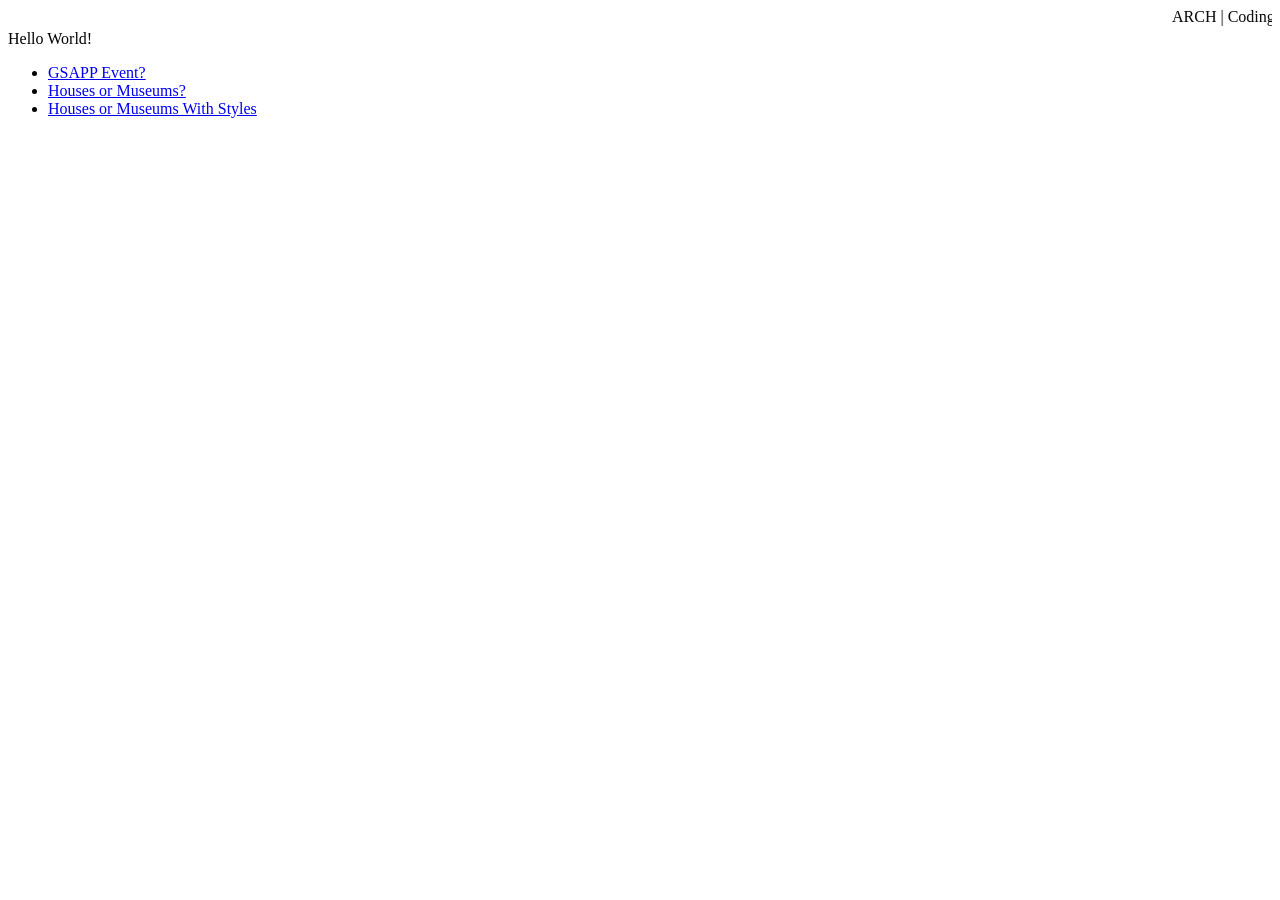
==== index.html @ 4bac85c7 "Front page update" ====
<!DOCTYPE html>
<html lang="en">
<head>
    <meta charset="UTF-8">
    <meta name="viewport" content="width=, initial-scale=1.0">
    <title><miniature-chainsaw></miniature-chainsaw></title>
</head>
<body>
    <marquee> ARCH | Coding for Spatial Practices I | Fall 2023</marquee>
    Hello World!
    <ul>
        <li>
            <a href="https://jmk2301.github.io/miniature-chainsaw/starter_code_week_02/gsapp_event/index.html"> GSAPP Event?</a>
        </li>
        <li>
            <a href="https://jmk2301.github.io/miniature-chainsaw/starter_code_week_02/houses_or_museums/index.html"> Houses or Museums?</a>
        </li>
        <li>
            <a href="../miniature-chainsaw/starter_code_week_04/houses_or_mumseum_with_styles/index.html"> Houses or Museums With Styles</a>
        </li>
    </ul>
</body>
</html>
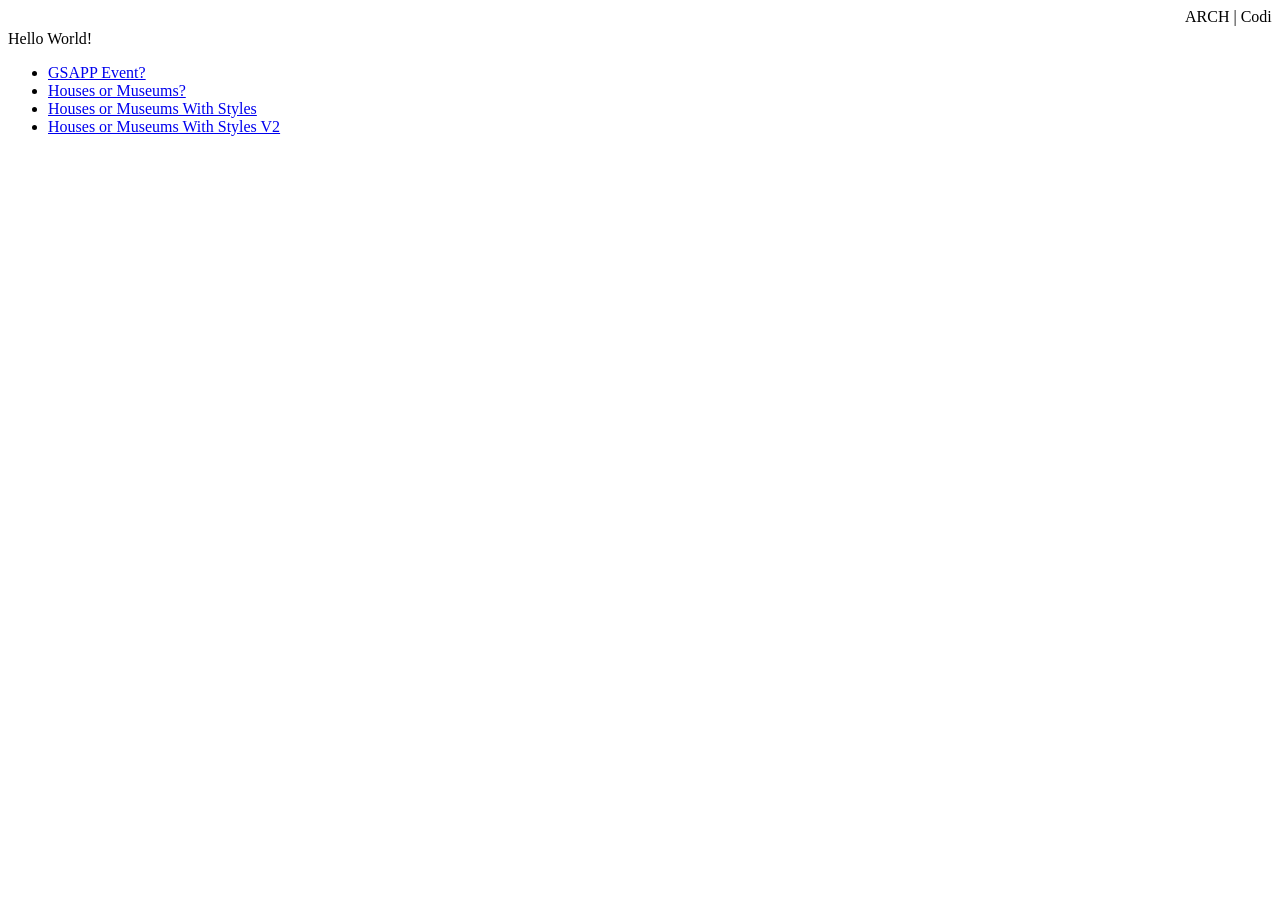
==== commit 690f560e: "231010_Assignment 03" ====
--- a/index.html
+++ b/index.html
@@ -18,6 +18,9 @@
         <li>
             <a href="../miniature-chainsaw/starter_code_week_04/houses_or_mumseum_with_styles/index.html"> Houses or Museums With Styles</a>
         </li>
+        <li>
+            <a href="../miniature-chainsaw/starter_code_week_04/houses_or_mumseum_with_styles_v2/index.html"> Houses or Museums With Styles V2</a>
+        </li>
     </ul>
 </body>
 </html>
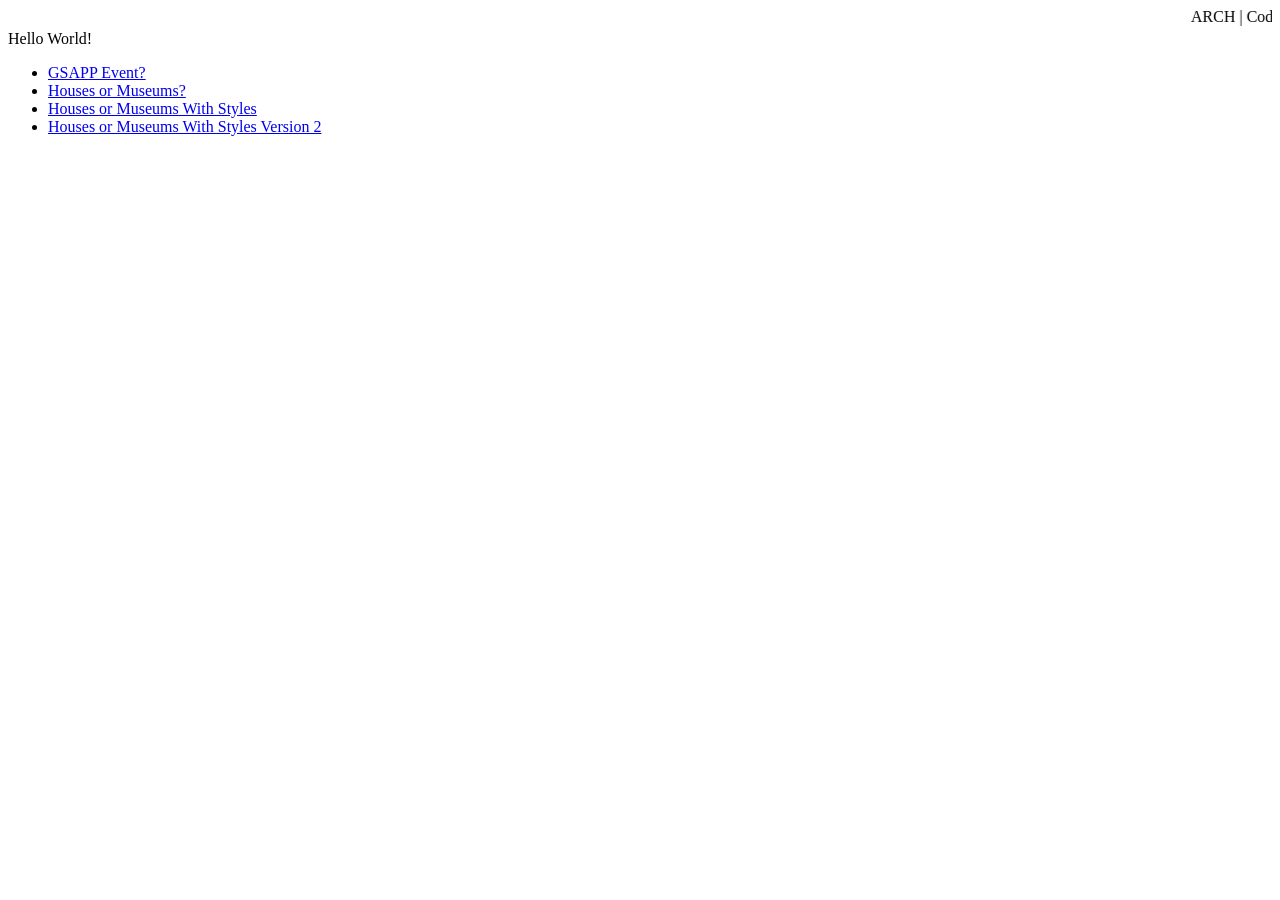
==== commit 78066797: "v2" ====
--- a/index.html
+++ b/index.html
@@ -19,7 +19,7 @@
             <a href="../miniature-chainsaw/starter_code_week_04/houses_or_mumseum_with_styles/index.html"> Houses or Museums With Styles</a>
         </li>
         <li>
-            <a href="../miniature-chainsaw/starter_code_week_04/houses_or_mumseum_with_styles_v2/index.html"> Houses or Museums With Styles V2</a>
+            <a href="../miniature-chainsaw/starter_code_week_04/houses_or_mumseum_with_styles_v2/index.html"> Houses or Museums With Styles Version 2</a>
         </li>
     </ul>
 </body>
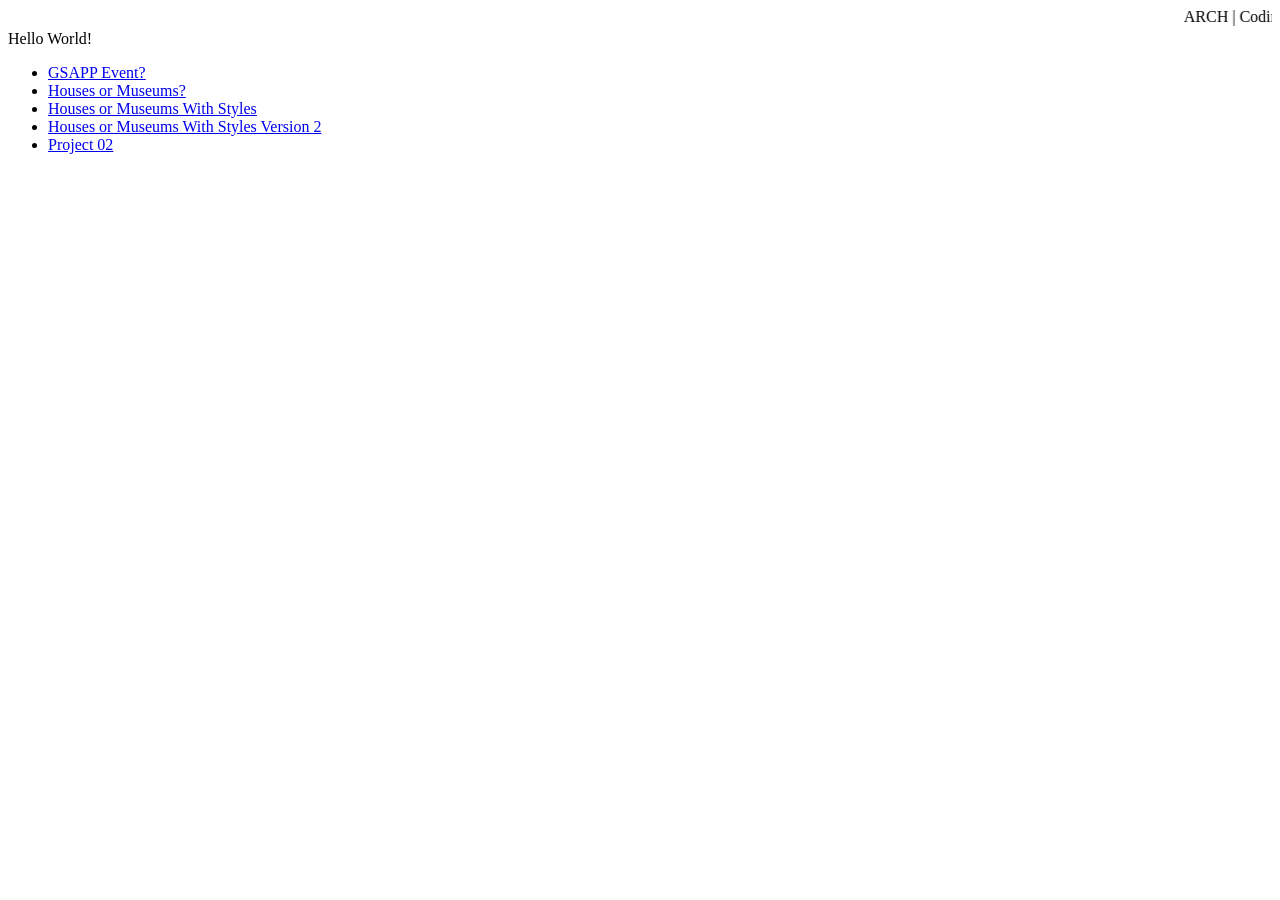
==== commit a5ec8f90: "Project 02" ====
--- a/index.html
+++ b/index.html
@@ -21,6 +21,9 @@
         <li>
             <a href="../miniature-chainsaw/starter_code_week_04/houses_or_mumseum_with_styles_v2/index.html"> Houses or Museums With Styles Version 2</a>
         </li>
+        <li>
+            <a href="../miniature-chainsaw/Project 02/index.html"> Project 02</a>
+        </li>
     </ul>
 </body>
 </html>
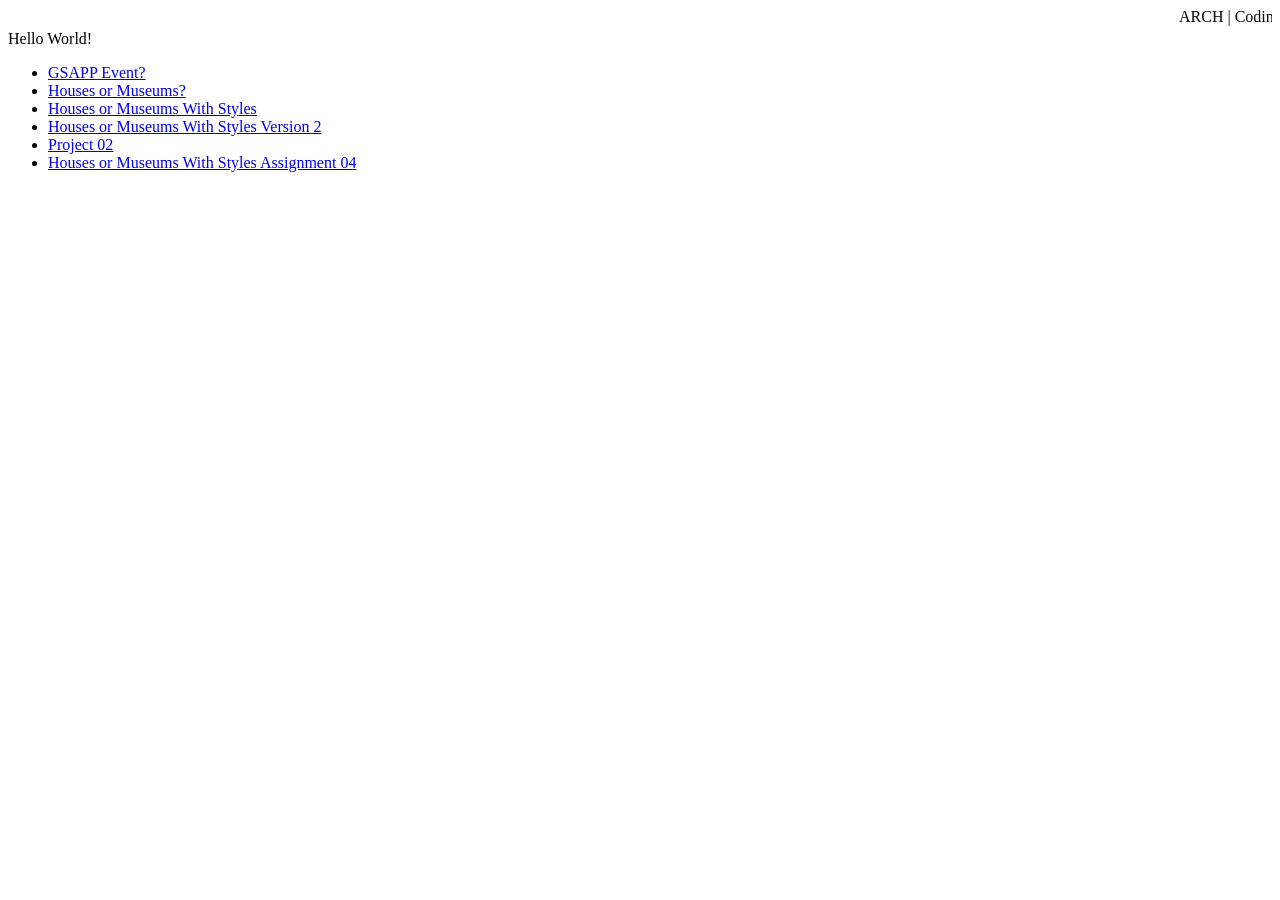
==== commit 9a55abe2: "Assignment 04" ====
--- a/index.html
+++ b/index.html
@@ -24,6 +24,9 @@
         <li>
             <a href="../miniature-chainsaw/Project 02/index.html"> Project 02</a>
         </li>
+        <li>
+            <a href="../miniature-chainsaw/starter_code_week_06/houses_or_mumseum_with_styles_Assignment 04/index.html">Houses or Museums With Styles Assignment 04</a>
+        </li>
     </ul>
 </body>
 </html>
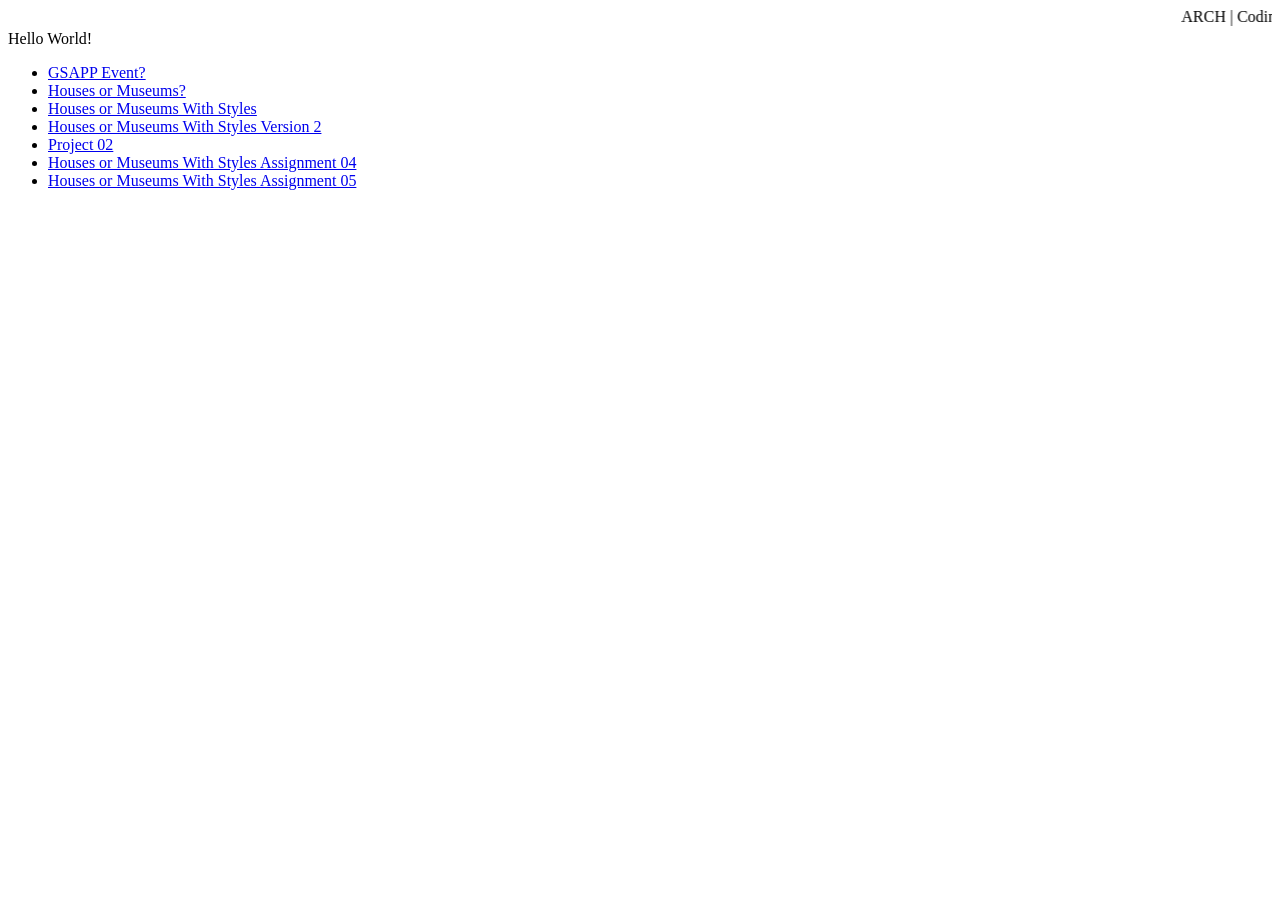
==== commit 7413f708: "Assignment 05" ====
--- a/index.html
+++ b/index.html
@@ -27,6 +27,9 @@
         <li>
             <a href="../miniature-chainsaw/starter_code_week_06/houses_or_mumseum_with_styles_Assignment 04/index.html">Houses or Museums With Styles Assignment 04</a>
         </li>
+        <li>
+            <a href="../miniature-chainsaw/starter_code_week_08/houses_or_mumseum_with_styles_Assignment 05/index English.html">Houses or Museums With Styles Assignment 05</a>
+        </li>
     </ul>
 </body>
 </html>
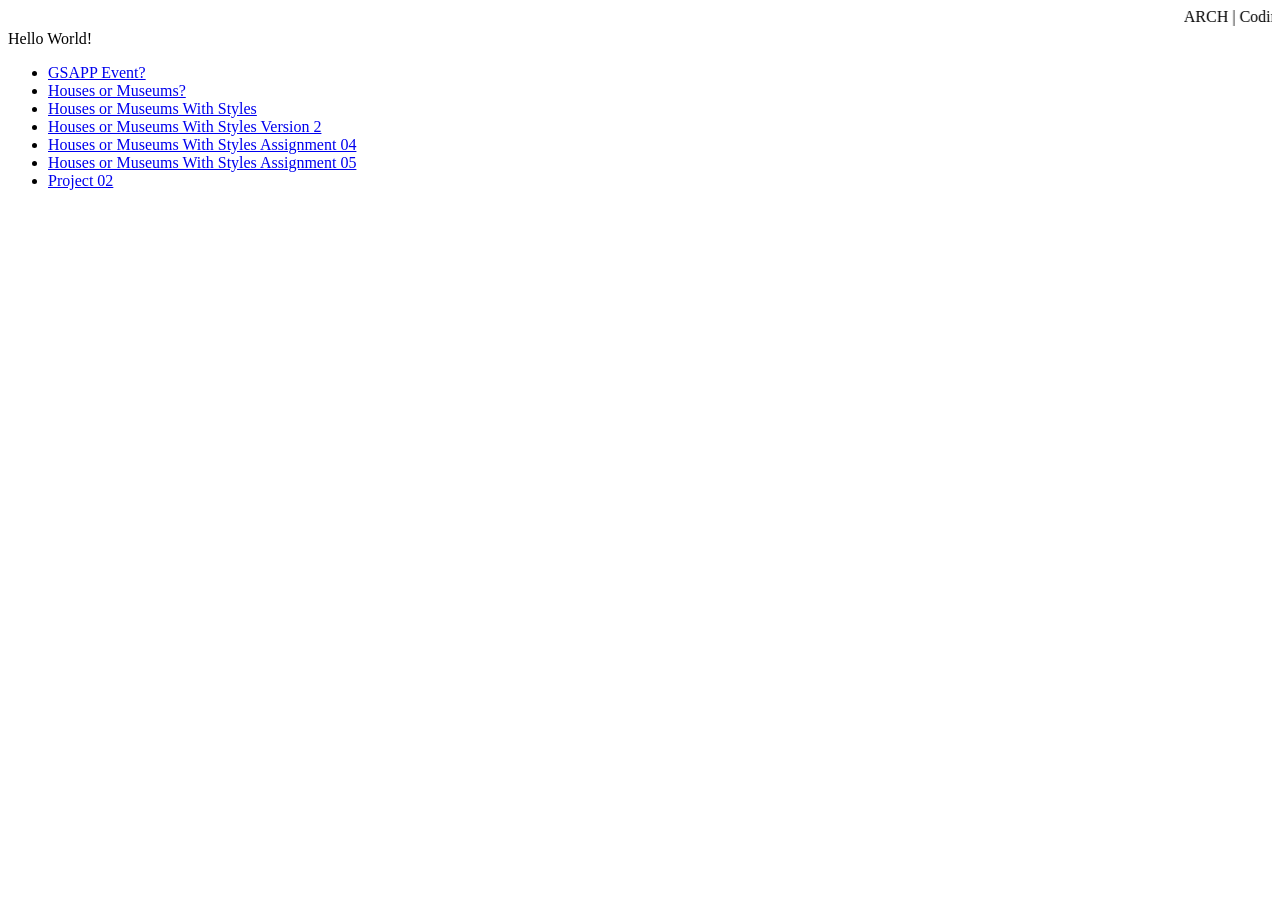
==== commit f1a64b13: "Home Page Update" ====
--- a/index.html
+++ b/index.html
@@ -22,14 +22,14 @@
             <a href="../miniature-chainsaw/starter_code_week_04/houses_or_mumseum_with_styles_v2/index.html"> Houses or Museums With Styles Version 2</a>
         </li>
         <li>
-            <a href="../miniature-chainsaw/Project 02/index.html"> Project 02</a>
-        </li>
-        <li>
             <a href="../miniature-chainsaw/starter_code_week_06/houses_or_mumseum_with_styles_Assignment 04/index.html">Houses or Museums With Styles Assignment 04</a>
         </li>
         <li>
             <a href="../miniature-chainsaw/starter_code_week_08/houses_or_mumseum_with_styles_Assignment 05/index English.html">Houses or Museums With Styles Assignment 05</a>
         </li>
+        <li>
+            <a href="../miniature-chainsaw/Project 02/index.html"> Project 02</a>
+        </li>
     </ul>
 </body>
 </html>
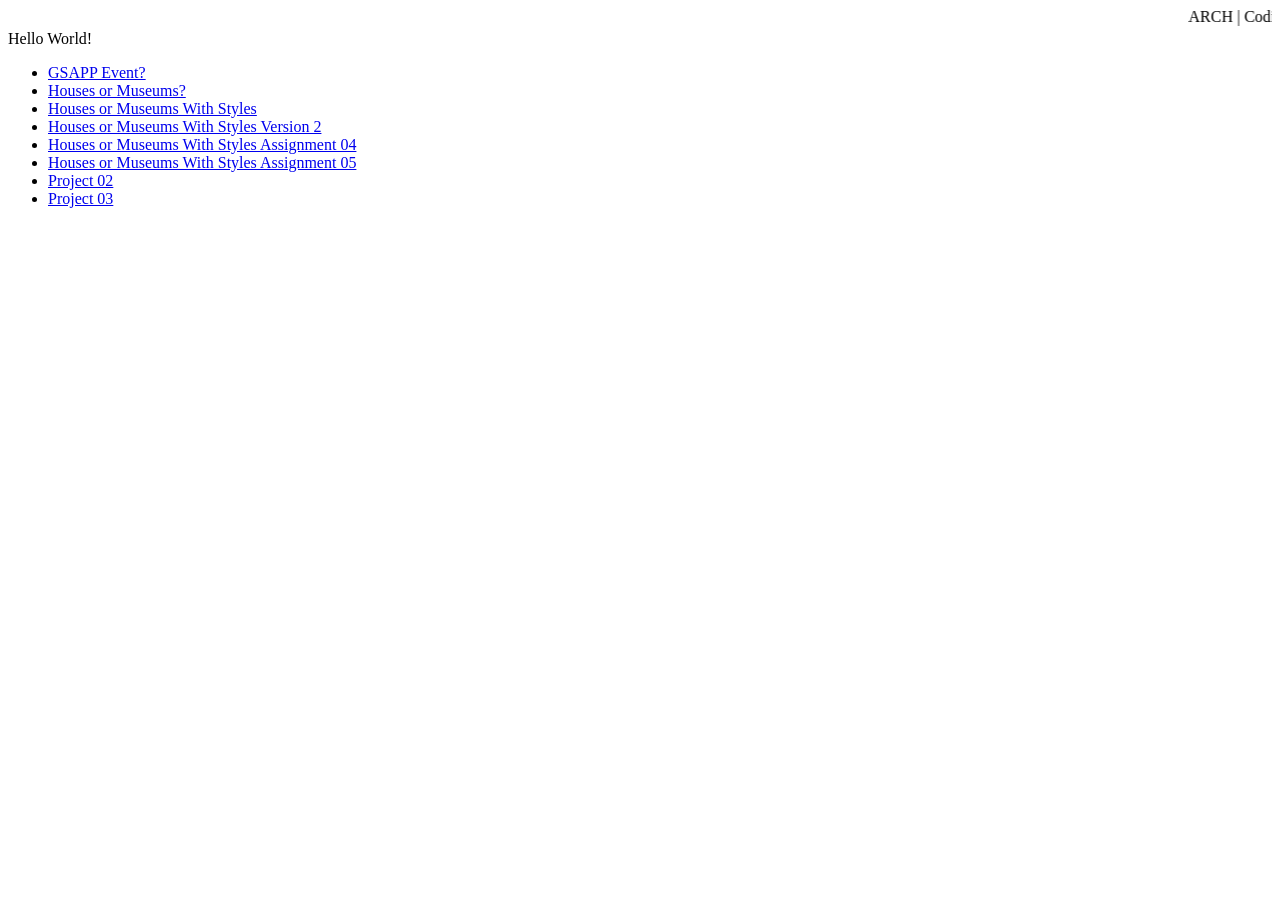
==== commit fdeb32ab: "Final Project Code" ====
--- a/index.html
+++ b/index.html
@@ -30,6 +30,9 @@
         <li>
             <a href="../miniature-chainsaw/Project 02/index.html"> Project 02</a>
         </li>
+        <li>
+            <a href="../miniature-chainsaw/Project 03/index.html">Project 03</a>
+        </li>
     </ul>
 </body>
 </html>
